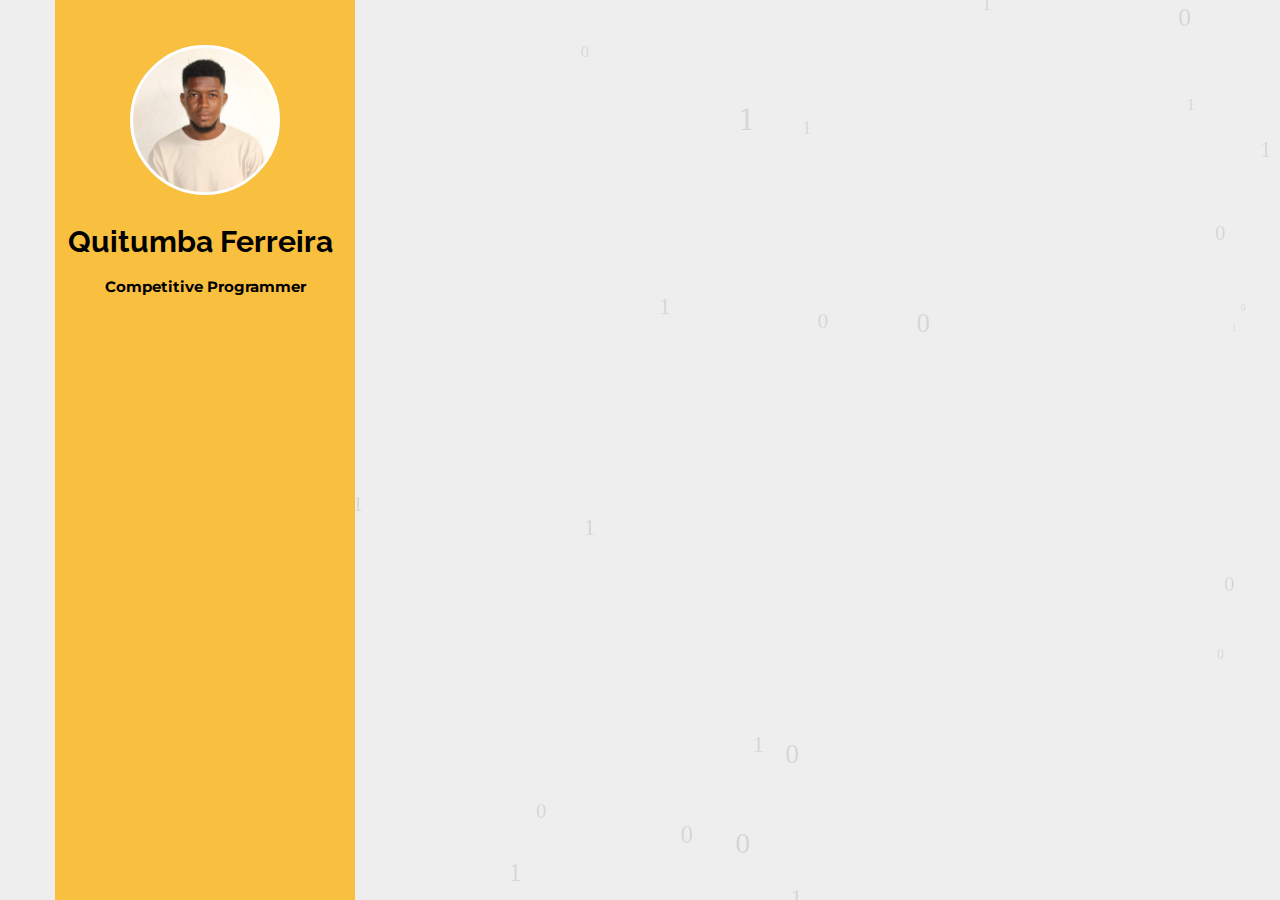
==== competitiveProgramming.html @ 9d610e32 "My portfolio - Im looking for new oportunity" ====
<!DOCTYPE HTML>
<html>
   <head>
      <meta charset="utf-8">
      <meta http-equiv="X-UA-Compatible" content="IE=edge">
      <title>Quitumba Ferreira - Competitive Programmer</title>
      <meta name="viewport" content="width=device-width, initial-scale=1">
      <meta name="description" content="Portfolio webpage of Quitumba Ferreira" />
      <meta name="keywords" content="portfolio,website,personal website,github,projects,Software Developer and engineering" />
      <meta name="author" content="Quitumba Ferreira" />
      <!--Social Media icons--> 
      <link rel="stylesheet" href="https://cdnjs.cloudflare.com/ajax/libs/font-awesome/4.7.0/css/font-awesome.min.css">
      <!-- Place favicon.ico and apple-touch-icon.png in the root directory -->
      <link rel="icon" type="image/png" href="img/logo.png">
      <link href="https://fonts.googleapis.com/css?family=Quicksand:300,400,500,700" rel="stylesheet">
      <link href="https://fonts.googleapis.com/css?family=Playfair+Display:400,400i,700" rel="stylesheet">
      <link href="https://fonts.googleapis.com/css?family=Montserrat|Open+Sans|Raleway&display=swap" rel="stylesheet">
       <link href="https://fonts.googleapis.com/css?family=Montserrat&display=swap" rel="stylesheet">
      <!-- Animate.css -->
      <link rel="stylesheet" href="css/animate.css">
      <!-- Bootstrap  -->
      <link rel="stylesheet" href="css/bootstrap.css">
      <!-- Flexslider  -->
      <link rel="stylesheet" href="css/flexslider.css">
      <!-- Flaticons  -->
      <link rel="stylesheet" href="fonts/flaticon/font/flaticon.css">
      <!-- Theme style  -->
      <link rel="stylesheet" href="css/style.css">
      <!-- Modernizr JS -->
      <script src="js/modernizr-2.6.2.min.js"></script>
       
       <!-----Google adsense code---->
       <script data-ad-client="ca-pub-2147632065762164" async src="https://pagead2.googlesyndication.com/pagead/js/adsbygoogle.js"></script>
   </head>
   <body>
       <canvas id="canvas"></canvas>
      <div id="colorlib-page">
         <div class="container-wrap">
            <a href="#" class="js-colorlib-nav-toggle colorlib-nav-toggle" data-toggle="collapse" data-target="#navbar" aria-expanded="false" aria-controls="navbar"><i></i></a> 
            <!----Side bar--->
            <aside id="colorlib-aside" role="complementary" class="border js-fullheight">
               <div class="text-center">
                  <div class="author-img" style="background-image: url(img/Quitumba.jpg);"></div>
                  <h1 id="colorlib-logo"><a href="index.html">Quitumba Ferreira</a></h1>
                  <p><strong>Competitive Programmer</strong></p>
               </div>
            </aside>
            <!----- main page--------->
            <div id="colorlib-main">
               <!------Skills---------------->
               <section class="colorlib-skills" data-section="skills">
                  <div class="colorlib-narrow-content">
                     <div class="row">
                        <div class="col-md-6 col-md-offset-3 col-md-pull-3 animate-box" data-animate-effect="fadeInLeft">
                           <!--	<span class="heading-meta">My Specialty</span> -->
                           <h2>Programming Profiles</h2>
                           <hr>
                        </div>
                     </div>
                     <div class="row">
                        <div class="col-md-6 animate-box" data-animate-effect="fadeInLeft">
                           <div class="progress-wrap">
                              <strong>
                                 <a href="https://www.hackerrank.com/culyssander?hr_r=1" target="_blank">
                                    <p style="color:forestgreen">HackerRank</p>
                                 </a>
                              </strong>
                           </div>
                        </div>
                        
                        <div class="col-md-6 animate-box" data-animate-effect="fadeInRight">
                           <div class="progress-wrap">
                              <strong>
                                 <a href="https://stackoverflow.com/users/12925615/quitumba-culyssander" target="_blank">
                                    <p style="color:darkorange">StackOverflow</p>
                                 </a>
                              </strong>
                           </div>
                        </div>
                        <div class="col-md-6 animate-box" data-animate-effect="fadeInRight">
                           <div class="progress-wrap">
                              <strong>
                                 <a href="https://github.com/culyssander" target="_blank">
                                    <p style="color:black">GitHub</p>
                                 </a>
                              </strong>
                           </div>
                        </div>
                     </div>
                  </div>
               </section>
               <section class="colorlib-skills" data-section="skills">
                  <div class="colorlib-narrow-content">
                     <div class="row">
                        <div class="col-md-6 col-md-offset-3 col-md-pull-3 animate-box" data-animate-effect="fadeInLeft">
                           <!--	<span class="heading-meta">My Specialty</span> -->
                           <h2>Youtube channel - In portuguese</h2>
                           <hr>
                        </div>
                     </div>
                     <div class="row">
                        <div class="col-md-6 animate-box" data-animate-effect="fadeInLeft">
                           <div class="progress-wrap">
                              <strong>
                                 <a href="https://www.youtube.com/channel/UC78YD8LyQmlVQZWFF-CSlfw" target="_blank">
                                    <p style="color:darkred">Youtube</p>
                                 </a>
                              </strong>
                           </div>
                        </div>
                     </div>
                  </div>
               </section>
                <section class="colorlib-skills" data-section="skills">
                  <div class="colorlib-narrow-content">
                     <div class="row">
                        <div class="col-md-6 col-md-offset-3 col-md-pull-3 animate-box" data-animate-effect="fadeInLeft">
                           <!--	<span class="heading-meta">My Specialty</span> -->
                           <h2>Social Profiles</h2>
                           <hr>
                        </div>
                     </div>
                     <div class="row">
                        <div class="col-md-6 animate-box" data-animate-effect="fadeInRight">
                           <div class="progress-wrap">
                              <strong>
                                 <a href="https://www.linkedin.com/in/quitumba-culyssander-5a598618a/" target="_blank">
                                    <p style="color:dodgerblue">Linkedin</p>
                                 </a>
                              </strong>
                           </div>
                        </div>
                        <div class="col-md-6 animate-box" data-animate-effect="fadeInRight">
                           <div class="progress-wrap">
                              <strong>
                                 <a href="https://twitter.com/QCulyssander" target="_blank">
                                    <p style="color:dodgerblue">Twitter</p>
                                 </a>
                              </strong>
                           </div>
                        </div>
                         <div class="col-md-6 animate-box" data-animate-effect="fadeInRight">
                           <div class="progress-wrap">
                              <strong>
                                 <a href="https://www.facebook.com/culyssander" target="_blank">
                                    <p style="color:darkblue">Facebook</p>
                                 </a>
                              </strong>
                           </div>
                        </div>
                     </div>
                  </div>
               </section>
            </div>
            <!-- end:colorlib-main -->
         </div>
         <!-- end:container-wrap -->
      </div>
      <!-- end:colorlib-page -->
      <!-- jQuery -->
      <script src="js/jquery.min.js"></script>
      <!-- jQuery Easing -->
      <script src="js/jquery.easing.1.3.js"></script>
      <!-- Bootstrap -->
      <script src="js/bootstrap.min.js"></script>
      <!-- Waypoints -->
      <script src="js/jquery.waypoints.min.js"></script>
      <!-- Flexslider -->
      <script src="js/jquery.flexslider-min.js"></script>
      <!-- Counters -->
      <script src="js/jquery.countTo.js"></script>
      <!-- MAIN JS -->
      <script src="js/main.js"></script>
       <!--canvas js--->
           <script src="js/canvas.js"></script>
   </body>
</html>
---- fonts/flaticon/font/flaticon.css ----
.flaticons-solid:before {
  font-family: "FlatIcons Solid";
  speak: none;
  font-style: normal;
  font-weight: normal;
  line-height: 1;
  -webkit-font-smoothing: antialiased; }
  
.flaticons-stroke:before {
  font-family: "FlatIcons Stroke";
  speak: none;
  font-style: normal;
  font-weight: normal;
  line-height: 1;
  -webkit-font-smoothing: antialiased; }

[class=^"flaticons-"].A1:before,
[class=^"flaticons-"].paperclip-2:before {
  content: "e000"; }

[class=^"flaticons-"].A2:before {
  content: "e001"; }

[class=^"flaticons-"].A3:before {
  content: "e002"; }

[class=^"flaticons-"].B1:before {
  content: "e003"; }

[class=^"flaticons-"].B2:before {
  content: "e004"; }

[class=^"flaticons-"].B3:before {
  content: "e005"; }

[class=^"flaticons-"].C1:before {
  content: "e006"; }

[class=^"flaticons-"].C2:before {
  content: "e007"; }

[class=^"flaticons-"].C3:before {
  content: "e008"; }
---- css/style.css ----
@font-face {
  font-family: 'icomoon';
  src: url("../fonts/icomoon/icomoon.eot?srf3rx");
  src: url("../fonts/icomoon/icomoon.eot?srf3rx#iefix") format("embedded-opentype"), url("../fonts/icomoon/icomoon.ttf?srf3rx") format("truetype"), url("../fonts/icomoon/icomoon.woff?srf3rx") format("woff"), url("../fonts/icomoon/icomoon.svg?srf3rx#icomoon") format("svg");
  font-weight: normal;
  font-style: normal; }

/* =======================================================
*
* 	Template Style 
*	Edit this section
*
* ======================================================= */
body {
  font-family: "Quicksand", Arial, sans-serif;
  font-weight: 400;
  font-size: 15px;
  line-height: 1.8;
  color: rgba(0, 0, 0, 0.7); }
  @media screen and (max-width: 992px) {
    body {
      font-size: 16px; } 
      h2{
          text-align: center;
      }
canvas {
  background: #EEE;
  position: fixed;
  top: 0;
  left: 0;
}}
canvas {
  background: #EEE;
  position: fixed;
  top: 0;
  left: 0;
}

a {
  color: #2c98f0;
  -webkit-transition: 0.5s;
  -o-transition: 0.5s;
  transition: 0.5s; }
  a:hover, a:active, a:focus {
    color: #2c98f0;
    outline: none;
    text-decoration: none !important; }

p {
  margin-bottom: 1.5em;
    color: black;
    font-family: 'Montserrat', sans-serif;
}
x{
    margin-bottom: 1.5em;
    background-color:darkkhaki;
    color: black;
    backface-visibility: visible;
}

h1, h4, h5, h6 {
  color: #000;
  font-family: "Playfair Display", Georgia, serif;
  font-weight: 400;
  margin: 0 0 30px 0; }

h2{
    color: #000;
  font-family: "Playfair Display", Georgia, serif;
  font-weight: 200;
  margin: 0 0 20px 0;
}
h3{
    color: #000;
  font-family: "Playfair Display", Georgia, serif;
  font-weight: 200;
  margin: 0 0 30px 0;
}

figure {
  margin-bottom: 2.5em;
  float: left;
  width: 100%; }
  figure figcaption {
    font-size: 16px;
    width: 80%;
    margin: 20px auto 0px auto;
    color: #b3b3b3;
    font-style: italic;
    font-family: "Quicksand", Arial, sans-serif; }
    @media screen and (max-width: 480px) {
      figure figcaption {
        width: 100%; } }

::-webkit-selection {
  color: #fff;
  background: #2c98f0; }

::-moz-selection {
  color: #fff;
  background: #2c98f0; }

::selection {
  color: #fff;
  background: #2c98f0; }

#colorlib-page {
  width: 100%;
  overflow: hidden;
  position: relative; }

#colorlib-aside {
  padding-top: 3em;
  padding-bottom: 1px;
  float:left;
  width: 300px;
  position: fixed;
  z-index: 1001;
    background-color: #f9bf3f;
  -webkit-transition: 0.5s;
  -o-transition: 0.5s;
  transition: 0.5s; }
  @media screen and (max-width: 768px) {
    #colorlib-aside {
      width: 300px;
      -moz-transform: translateX(-300px);
      -webkit-transform: translateX(-300px);
      -ms-transform: translateX(-300px);
      -o-transform: translateX(-300px);
      transform: translateX(-300px);
      padding-top: 4em;
	  background-color: #f9bf3f;
        height: auto;
      } }
  #colorlib-aside .author-img {
    width: 150px;
    height: 150px;
    margin: 0 auto;
    margin-bottom: 30px;
    -webkit-border-radius: 50%;
    -moz-border-radius: 50%;
    -ms-border-radius: 50%;
    border-radius: 50%;
    border: 3px solid white;}
#colorlib-aside h1{
    color: #000;
  font-family: 'Raleway', sans-serif;
}
  #colorlib-aside .position {
    display: block;
    margin-bottom: 2em;
    font-size: 12px;
    text-transform: uppercase; }
  #colorlib-aside #colorlib-logo {
    text-align: right;
    font-weight: 700;
    font-size: 30px;
    margin-bottom: .5em;
    display: block;
    width: 100%; }
    #colorlib-aside #colorlib-logo a {
      display: block;
      text-align: center;
      color: #000;
      padding-right: .3em;}
  #colorlib-aside #colorlib-main-menu {
    display: block;
    width: 100%; }
    #colorlib-aside #colorlib-main-menu .collapse {
      display: block !important; }
    #colorlib-aside #colorlib-main-menu ul {
      text-align: center;
      margin: 0;
      padding: 0; }
      @media screen and (max-width: 768px) {
        #colorlib-aside #colorlib-main-menu ul {
          margin: 0 0 2em 0; } }
      #colorlib-aside #colorlib-main-menu ul li {
        margin: 0 0 10px 0;
        padding: 0;
        list-style: none;
        font-size: 12px;
        font-weight: 500;
        text-transform: uppercase;
        letter-spacing: 1px; }
        #colorlib-aside #colorlib-main-menu ul li a {
          color: rgba(0, 0, 0, 0.7);
          text-decoration: none;
          position: relative;
          padding: 10px 0;
          font-family: "Quicksand", Arial, sans-serif;
          -webkit-transition: 0.3s;
          -o-transition: 0.3s;
          transition: 0.3s; }
          #colorlib-aside #colorlib-main-menu ul li a:after {
            content: "";
            position: absolute;
            height: 1px;
            bottom: 7px;
            left: 0;
            right: 0;
            background-color: #2c98f0;
            visibility: hidden;
            -webkit-transform: scaleX(0);
            -moz-transform: scaleX(0);
            -ms-transform: scaleX(0);
            -o-transform: scaleX(0);
            transform: scaleX(0);
            -webkit-transition: all 0.3s cubic-bezier(0.175, 0.885, 0.32, 1.275);
            -moz-transition: all 0.3s cubic-bezier(0.175, 0.885, 0.32, 1.275);
            -ms-transition: all 0.3s cubic-bezier(0.175, 0.885, 0.32, 1.275);
            -o-transition: all 0.3s cubic-bezier(0.175, 0.885, 0.32, 1.275);
            transition: all 0.3s cubic-bezier(0.175, 0.885, 0.32, 1.275); }
          #colorlib-aside #colorlib-main-menu ul li a:hover {
            text-decoration: none;
            color: black; }
            #colorlib-aside #colorlib-main-menu ul li a:hover:after {
              visibility: visible;
              -webkit-transform: scaleX(1);
              -moz-transform: scaleX(1);
              -ms-transform: scaleX(1);
              -o-transform: scaleX(1);
              transform: scaleX(1); }
        #colorlib-aside #colorlib-main-menu ul li.active a {
          color: #2c98f0; }
          #colorlib-aside #colorlib-main-menu ul li.active a:after {
            visibility: visible;
            -webkit-transform: scaleX(1);
            -moz-transform: scaleX(1);
            -ms-transform: scaleX(1);
            -o-transform: scaleX(1);
            transform: scaleX(1); }
  #colorlib-aside .colorlib-footer {
    font-size: 20px;
    text-align: center;
    font-weight: 400;
    color: rgba(0, 0, 0, 0.5);
    padding: 0 20px;
    width: 100%;}
    @media screen and (max-width: 768px) {
      #colorlib-aside .colorlib-footer {
        position: fixed;
        height: auto;} }
    #colorlib-aside .colorlib-footer span {
      display: block;}
    #colorlib-aside .colorlib-footer ul {
      padding: 0 20px;
      margin: 0 0 10px 0; }
      #colorlib-aside .colorlib-footer ul li {
        padding: 0 20px;
        margin: 0 0 10px 0;
        display: inline;
        list-style: none; }
#colorlib-aside .colorlib-footer h3 {
    font-family:inherit;
          padding: 4px; }
#colorlib-aside .colorlib-footer h3 a
{
    color: #FF722C;
    font-size: 18px;
}
#rcorners2 {
    border-radius: 15px;
  background: black;
  padding: 20px; 
  width: 50%;
  height: 40px; 
}
        #colorlib-aside .colorlib-footer ul li a {
          color: rgba(255, 255, 255, 0.3);
          padding: 4px; }
          #colorlib-aside .colorlib-footer ul li a:hover, #colorlib-aside .colorlib-footer ul li a:active, #colorlib-aside .colorlib-footer ul li a:focus {
            text-decoration: none;
            outline: none;
            color: black; }

.container-wrap {
  max-width: 1170px;
  margin: 0 auto; }

#colorlib-main {
  width: calc(100% - 300px);
  float: right;
  -webkit-transition: 0.5s;
  -o-transition: 0.5s;
  transition: 0.5s; }
  @media screen and (max-width: 768px) {
    #colorlib-main {
      width: 100%;
      padding: 0 1em; } }

#colorlib-hero {
  min-height: 500px;
  background: #fff url(../images/loader.gif) no-repeat center center;
  width: 100%;
  float: left;
  margin-bottom: 10em;
  clear: both; }
  #colorlib-hero .flexslider {
    border: none;
    z-index: 1;
    margin-bottom: 0; }
    #colorlib-hero .flexslider .slides {
      position: relative;
      overflow: visible; }
      #colorlib-hero .flexslider .slides li {
        background-repeat: no-repeat;
        background-size: cover;
        background-position: bottom center;
        min-height: 400px;
        position: relative; }
    #colorlib-hero .flexslider .flex-control-nav {
      bottom: 20px;
      z-index: 1000;
      left: 20px;
      float: left;
      width: auto; }
      @media screen and (max-width: 768px) {
        #colorlib-hero .flexslider .flex-control-nav {
          right: 20px;
          top: 100px; } }
      #colorlib-hero .flexslider .flex-control-nav li {
        display: block;
        margin-bottom: 10px; }
        #colorlib-hero .flexslider .flex-control-nav li a {
          background: rgba(0, 0, 0, 0.5);
          -webkit-box-shadow: none;
          box-shadow: none;
          width: 12px;
          height: 12px;
          cursor: pointer; }
          #colorlib-hero .flexslider .flex-control-nav li a.flex-active {
            cursor: pointer;
            background: transparent;
            border: 2px solid #2c98f0; }
    #colorlib-hero .flexslider .flex-direction-nav {
      display: none; }
    #colorlib-hero .flexslider .slider-text {
      display: table;
      opacity: 0;
      min-height: 500px;
      z-index: 9; }
      #colorlib-hero .flexslider .slider-text > .slider-text-inner {
        display: table-cell;
        vertical-align: middle;
        min-height: 700px;
        padding: 2.5em;
        position: relative; }
        @media screen and (max-width: 768px) {
          #colorlib-hero .flexslider .slider-text > .slider-text-inner {
            text-align: center; } }
        #colorlib-hero .flexslider .slider-text > .slider-text-inner h1, #colorlib-hero .flexslider .slider-text > .slider-text-inner h2 {
          margin: 0;
          padding: 0;
          color: black;
          font-family: "Playfair Display", Georgia, serif; }
        #colorlib-hero .flexslider .slider-text > .slider-text-inner h1 {
          margin-bottom: 20px;
          font-size: 60px;
          line-height: 1.3;
          font-weight: 700; }
          @media screen and (max-width: 768px) {
            #colorlib-hero .flexslider .slider-text > .slider-text-inner h1 {
              font-size: 28px; } }
        #colorlib-hero .flexslider .slider-text > .slider-text-inner h2 {
          font-size: 10px;
          line-height: 1.5;
          margin-bottom: 30px;
          font-weight: 300;
          font-family: "Quicksand", Arial, sans-serif; }
          #colorlib-hero .flexslider .slider-text > .slider-text-inner h2 a {
            color: rgba(44, 152, 240, 0.8);
            border-bottom: 1px solid rgba(44, 152, 240, 0.7); }
        #colorlib-hero .flexslider .slider-text > .slider-text-inner .heading-section {
          font-size: 50px; }
          @media screen and (max-width: 768px) {
            #colorlib-hero .flexslider .slider-text > .slider-text-inner .heading-section {
              font-size: 30px; } }
        #colorlib-hero .flexslider .slider-text > .slider-text-inner s
.colorlib-lead {
          font-size: 20px;
          color: #fff; }
        #colorlib-hero .flexslider .slider-text > .slider-text-inner p {
          margin-bottom: 0; }
        #colorlib-hero .flexslider .slider-text > .slider-text-inner .btn {
          font-size: 12px;
          text-transform: uppercase;
          letter-spacing: 2px;
          color: #000;
          padding: 10px 15px !important;
          border: none;
          font-weight: 400; }
          #colorlib-hero .flexslider .slider-text > .slider-text-inner .btn.btn-learn {
            color: #000;
            border: 1px solid #000;
            background: transparent !important; }
            #colorlib-hero .flexslider .slider-text > .slider-text-inner .btn.btn-learn:hover {
              background: transparent !important;
              border: 1px solid #000 !important; }
          @media screen and (max-width: 768px) {
            #colorlib-hero .flexslider .slider-text > .slider-text-inner .btn {
              width: 100%; } }

body.offcanvas {
  overflow-x: hidden; }
  body.offcanvas #colorlib-aside {
    -moz-transform: translateX(0);
    -webkit-transform: translateX(0);
    -ms-transform: translateX(0);
    -o-transform: translateX(0);
    transform: translateX(0);
    width: 300px;
    background-color: #f9bf3f;
    z-index: 999;
    position: fixed; }
  body.offcanvas #colorlib-main, body.offcanvas .colorlib-nav-toggle {
    top: 0;
    -moz-transform: translateX(300px);
    -webkit-transform: translateX(300px);
    -ms-transform: translateX(300px);
    -o-transform: translateX(300px);
    transform: translateX(300px); }

.colorlib-narrow-content {
  padding: 0 4.5em; }
  @media screen and (max-width: 878px) {
    .colorlib-narrow-content {
        width: 100%;
      padding: 0 1em; } }

.no-gutters {
  margin: 0;
  padding: 0; }

.colorlib-experience,
.colorlib-skills,
.colorlib-education,
.colorlib-blog,
.colorlib-work,
.colorlib-about,
.colorlib-installation,
.colorlib-services,
.colorlib-footer,
.colorlib-contact{
  padding-top: 5em;
  padding-bottom: 0em;
  clear: both;
  width: 100%;
  display: block; }
  @media screen and (max-width: 768px) {
    .colorlib-experience,
    .colorlib-skills,
    .colorlib-education,
    .colorlib-blog,
    .colorlib-work,
    .colorlib-about,
    .colorlib-installation,
    .colorlib-services,
      .colorlib-contact{
      padding-top: 2em;
      padding-bottom: 0em; } }


#colorlib-footer2 {
    background: black;
    width: 100%;
    padding-bottom: 3em;
    padding-top: 2em;
    padding-right: 2em;
    
}
#colorlib-footer2 .h2{
    color: red;
    text-align: center;
}

.author-img {
  background-size: cover;
  background-position: center center;
  background-repeat: no-repeat;
  position: relative; }

.colorlib-heading {
  font-size: 18px;
  margin-bottom: 2em;
  font-weight: 700;
  text-transform: uppercase;
  letter-spacing: 5px;
  line-height: 1.8;
  position: relative; }
  .colorlib-heading span {
    display: block; }
  @media screen and (max-width: 768px) {
    .colorlib-heading {
      margin-bottom: 2em; } }

.heading-meta {
  margin-bottom: 15px;
  display: block;
  font-size: 10px;
  text-transform: uppercase;
  color: #999999;
  font-weight: 500;
  letter-spacing: 5px; }

.about-img {
  width: 100%;
  height: 600px;
  margin-bottom: 10px;
margin-left: 10px;}

.about-desc h3 {
  font-size: 18px;
  text-transform: uppercase;
  letter-spacing: 5px;
  font-weight: 500; }

.about-desc h1 {
  font-size: 38px;
  font-weight: 400;
font-family: "Montserrat", Georgia, serif;}

.hire {
  padding: 2em;
  background: #f9bf3f; }
  .hire h2 {
    line-height: 1.5; }
  .hire .btn-hire {
    color: #000;
    text-transform: uppercase;
    letter-spacing: 1px;
    bordeR: 1px solid #000;
    padding: 2px 10px; }

.fancy-collapse-panel .panel-default > .panel-heading {
  padding: 0; }

<!-----projectcss------------>
#projects {
  padding: 50px 15px;
  border-bottom: 1px solid #dcd9d9;
  text-align: center
}

#projects h2 {
  color: #374054;
  margin-bottom: 50px
}

.project {
  position: relative;
  max-width: 900px;
  margin: 0 auto 30px auto;
  overflow: hidden;
  background: #fff;
  border-radius: 4px
}

.project-image {
  float: left
}

.project-info {
  position: absolute;
  top: 50%;
  transform: translateY(-50%);
  margin-left: 300px;
  padding: 15px
}

.project-info h3 {
  font-size: 1.5em;
  font-weight: 300;
  color: #374054;
  margin: 0 0 15px 0
}

.project-info p {
  color: #74808a;
  margin: 0 0 15px 0;
  font-size: 0.9em
}

.no-image .project-info {
  position: relative;
  margin: 0;
  padding: 30px 15px;
  transform: none
}

#more-projects {
  display: none
}


.panel-heading a {
  padding: 20px 25px;
  display: block;
  width: 100%;
  font-weight: 500;
  font-size: 14px;
  letter-spacing: 1px;
  text-transform: uppercase;
  font-family: "Quicksand", Arial, sans-serif;
  background-color: #2c98f0;
  color: #fff;
  position: relative;
  -webkit-box-shadow: none !important;
  -moz-box-shadow: none !important;
  -ms-box-shadow: none !important;
  -o-box-shadow: none !important;
  box-shadow: none !important; }

.panel {
  -webkit-box-shadow: none !important;
  -moz-box-shadow: none !important;
  -ms-box-shadow: none !important;
  -o-box-shadow: none !important;
  box-shadow: none !important;
  border: none; }

.panel-heading a:after {
  font-family: "icomoon";
  content: "\e115";
  position: absolute;
  right: 20px;
  font-size: 14px;
  font-weight: 400;
  top: 50%;
  line-height: 1;
  margin-top: -7px; }

.panel-heading a.collapsed:after {
  content: "\e114"; }

.panel-heading a.collapsed {
  background: #f2f3f7;
  border: 1px solid #e6e6e6 !important;
  color: #333333; }

.panel-body {
  padding: 1.5em;
  margin-top: 5px;
  border: 1px solid #e6e6e6 !important; }

.timeline-centered {
  position: relative;
  margin-bottom: 30px; }

.timeline-centered:before, .timeline-centered:after {
  content: " ";
  display: table; }

.timeline-centered:after {
  clear: both; }

.timeline-centered:before, .timeline-centered:after {
  content: " ";
  display: table; }

.timeline-centered:after {
  clear: both; }

.timeline-centered:before {
  content: '';
  position: absolute;
  display: block;
  width: 4px;
  background: #f9bf3f;
  top: 20px;
  bottom: 20px;
  margin-left: 29px; }

.timeline-centered .timeline-entry {
  position: relative;
  margin-top: 5px;
  margin-left: 30px;
  margin-bottom: 10px;
  clear: both; }

.timeline-centered .timeline-entry .timeline-entry-inner {
  position: relative;
  margin-left: -20px; }

.timeline-centered .timeline-entry .timeline-entry-inner .timeline-icon {
  display: block;
  width: 40px;
  height: 40px;
  background: #2c98f0;
  -webkit-border-radius: 50%;
  -moz-border-radius: 50%;
  -ms-border-radius: 50%;
  border-radius: 50%;
  text-align: center;
  -moz-box-shadow: 0 0 0 5px #f2f3f7;
  -webkit-box-shadow: 0 0 0 5px #f2f3f7;
  box-shadow: 0 0 0 5px #f2f3f7;
  line-height: 40px;
  float: left; }
  .timeline-centered .timeline-entry .timeline-entry-inner .timeline-icon i {
    color: #fff; }
  .timeline-centered .timeline-entry .timeline-entry-inner .timeline-icon.color-2 {
    background: #ec5453; }
  .timeline-centered .timeline-entry .timeline-entry-inner .timeline-icon.color-3 {
    background: #f9bf3f; }
  .timeline-centered .timeline-entry .timeline-entry-inner .timeline-icon.color-4 {
    background: #a84cb8; }
  .timeline-centered .timeline-entry .timeline-entry-inner .timeline-icon.color-5 {
    background: #2fa499; }
  .timeline-centered .timeline-entry .timeline-entry-inner .timeline-icon.color-none {
    background: #fff;
    width: 20px;
    height: 20px;
    margin-left: 10px; }

.timeline-centered .timeline-entry .timeline-entry-inner .timeline-label {
  position: relative;
  background: #f9bf3f;
  padding: 1.5em;
  margin-left: 60px;
  -webkit-background-clip: padding-box;
  -moz-background-clip: padding;
  background-clip: padding-box; }

.timeline-centered .timeline-entry .timeline-entry-inner .timeline-label:after {
  content: '';
  display: block;
  position: absolute;
  width: 0;
  height: 0;
  border-style: solid;
  border-width: 9px 9px 9px 0;
  border-color: transparent #f2f3f7 transparent transparent;
  left: 0;
  top: 10px;
  margin-left: -9px; }

.timeline-centered .timeline-entry .timeline-entry-inner .timeline-label p + p {
  margin-top: 15px; }

.timeline-centered .timeline-entry .timeline-entry-inner .timeline-label h2 {
  font-size: 20px;
  font-family: "Quicksand", Arial, sans-serif;
  font-weight: 500; }

.timeline-centered .timeline-entry .timeline-entry-inner .timeline-label h2 a {
  color: #000; }

.timeline-centered .timeline-entry .timeline-entry-inner .timeline-label h2 span {
  -webkit-opacity: .4;
  -moz-opacity: .4;
  opacity: .4;
  -ms-filter: alpha(opacity=40);
  filter: alpha(opacity=40);
  font-size: 16px; }

.services {
  margin-bottom: 30px;
  padding: 1.5em;
  -webkit-box-shadow: 0px 0px 56px -8px rgba(0, 0, 0, 0.17);
  -moz-box-shadow: 0px 0px 56px -8px rgba(0, 0, 0, 0.17);
  -ms-box-shadow: 0px 0px 56px -8px rgba(0, 0, 0, 0.17);
  -o-box-shadow: 0px 0px 56px -8px rgba(0, 0, 0, 0.17);
  box-shadow: 0px 0px 56px -8px rgba(0, 0, 0, 0.17);
  border-bottom: 2px solid #2c98f0; }
  .services .icon2 {
    display: block;
    margin-bottom: 20px; }
    .services .icon2 i {
      font-size: 30px;
      color: #2c98f0; }
  .services h3 {
    font-family: "Quicksand", Arial, sans-serif;
    font-size: 16px;
    font-weight: 500; }
  .services.color-2 {
    border-bottom: 2px solid #ec5453; }
    .services.color-2 .icon2 i {
      color: #ec5453; }
  .services.color-3 {
    border-bottom: 2px solid #f9bf3f; }
    .services.color-3 .icon2 i {
      color: #f9bf3f; }
  .services.color-4 {
    border-bottom: 2px solid #a84cb8; }
    .services.color-4 .icon2 i {
      color: #a84cb8; }
  .services.color-5  {
    border-bottom: 2px solid #2fa499; }

  .services.color-5 .icon2 i {
    color: #2fa499; }
  .services.color-6 {
    border-bottom: 2px solid #4054b2; }
.services.color-6 .icon2 i {
    color: #4054b2; }

.services {
  margin-bottom: 80px;
  position: relative;
  z-index: 0; }
  @media screen and (max-width: 768px) {
    .services {
      margin-bottom: 4em; } }
  .services .icon {
    position: absolute;
    top: -20px;
    left: 0;
    right: 0;
    width: 100px;
    height: 50px;
    display: table;
    margin: 0 auto;
    background: #2c98f0; }
    .services .icon:before, .services .icon:after {
      position: absolute;
      left: 0;
      right: 0;
      content: ''; }
    .services .icon:before {
      top: -30px;
      width: 0;
      height: 0;
      border-style: solid;
      border-width: 0 50px 30px 50px;
      border-color: transparent transparent #2c98f0 transparent; }
    .services .icon:after {
      bottom: -30px;
      width: 0;
      height: 0;
      border-style: solid;
      border-width: 30px 50px 0 50px;
      border-color: #2c98f0 transparent transparent transparent; }
    .services .icon i {
      font-size: 30px;
      color: #fff;
      z-index: 1;
      display: table-cell;
      vertical-align: middle; }
  .services .desc {
    margin-top: 60px; }
    .services .desc h3 {
      font-size: 16px;
      font-weight: 700;
      text-transform: uppercase; }
  .services.color-2 .icon {
    background: #ec5453; }
    .services.color-2 .icon:before {
      border-color: transparent transparent #ec5453 transparent; }
    .services.color-2 .icon:after {
      border-color: #ec5453 transparent transparent transparent; }
  .services.color-3 .icon {
    background: #f9bf3f; }
    .services.color-3 .icon:before {
      border-color: transparent transparent #f9bf3f transparent; }
    .services.color-3 .icon:after {
      border-color: #f9bf3f transparent transparent transparent; }
  .services.color-4 .icon {
    background: #a84cb8; }
    .services.color-4 .icon:before {
      border-color: transparent transparent #a84cb8 transparent; }
    .services.color-4 .icon:after {
      border-color: #a84cb8 transparent transparent transparent; }
  .services.color-5 .icon {
    background: #2fa499; }
    .services.color-5 .icon:before {
      border-color: transparent transparent #2fa499 transparent; }
    .services.color-5 .icon:after {
      border-color: #2fa499 transparent transparent transparent; }
  .services.color-6 .icon {
    background: #4054b2; }
    .services.color-6 .icon:before {
      border-color: transparent transparent #4054b2 transparent; }
    .services.color-6 .icon:after {
      border-color: #4054b2 transparent transparent transparent; }

.progress-wrap h3 {
  font-size: 16px;
  font-family: "Quicksand", Arial, sans-serif;
  margin-bottom: 10px; }

.progress {
  height: 6px;
  -webkit-box-shadow: none;
  box-shadow: none;
  background: #f2f3f7;
  overflow: visible; }

.progress-bar {
  background: #2c98f0;
  -webkit-box-shadow: none;
  box-shadow: none;
  font-size: 12px;
  line-height: 1.2;
  color: #000;
  font-weight: 600;
  text-align: right;
  position: relative;
  overflow: visible;
  -webkit-border-radius: 8px;
  -moz-border-radius: 8px;
  -ms-border-radius: 8px;
  border-radius: 8px; }
  .progress-bar:after {
    position: absolute;
    top: -2px;
    right: 0;
    width: 10px;
    height: 10px;
    content: '';
    background: #2c98f0;
    -webkit-border-radius: 50%;
    -moz-border-radius: 50%;
    -ms-border-radius: 50%;
    border-radius: 50%; }
  .progress-bar span {
    position: absolute;
    top: -22px;
    right: -32px; }
  .progress-bar.color-1 {
    background: #2c98f0; }
    .progress-bar.color-1:after {
      background: #2c98f0; }
    .progress-bar.color-1 span {
      color: #2c98f0; }
  .progress-bar.color-2 {
    background: #ec5453; }
    .progress-bar.color-2:after {
      background: #ec5453; }
    .progress-bar.color-2 span {
      color: #ec5453;
padding-top: 2px;}


  .progress-bar.color-3 {
    background: #f9bf3f; }
    .progress-bar.color-3:after {
      background: #f9bf3f; }
    .progress-bar.color-3 span {
      color: #f9bf3f; }
  .progress-bar.color-4 {
    background: #a84cb8; }
    .progress-bar.color-4:after {
      background: #a84cb8; }
    .progress-bar.color-4 span {
      color: #a84cb8; }
  .progress-bar.color-5 {
    background: #2fa499; }
    .progress-bar.color-5:after {
      background: #2fa499; }
    .progress-bar.color-5 span {
      color: #2fa499; }
  .progress-bar.color-6 {
    background: #4054b2; }
    .progress-bar.color-6:after {
      background: #4054b2; }
    .progress-bar.color-6 span {
      color: #4054b2; }
.progress-bar.color-7 {
    background: #ec5453; }
    .progress-bar.color-7:after {
      background: #ec5453; }
    .progress-bar.color-7 span {
      color: #ec5453; }
  .progress-bar.color-8 {
    background: #f9bf3f; }
    .progress-bar.color-8:after {
      background: #f9bf3f; }
    .progress-bar.color-8 span {
      color: #f9bf3f; }
  .progress-bar.color-9 {
    background: #a84cb8; }
    .progress-bar.color-9:after {
      background: #a84cb8; }
    .progress-bar.color-9 span {
      color: #a84cb8; }
.progress-wrap h3{
	padding-bottom: 14px;
}
.colorlib-feature {
  text-align: left;
  width: 100%;
  float: left;
  margin-bottom: 20px;
  position: relative; }
  .colorlib-feature .colorlib-icon {
    position: absolute;
    top: 0;
    left: 0;
    width: 50px;
    height: 50px;
    display:table;
    text-align: center;
    background: #f2f3f7;
    -webkit-border-radius: 2px;
    -moz-border-radius: 2px;
    -ms-border-radius: 2px;
    border-radius: 2px; }
    .colorlib-feature .colorlib-icon i {
      display: table-cell;
      vertical-align: middle;
      color: #2c98f0;
      font-size: 20px;
      height: 50px; }
      @media screen and (max-width: 1200px) {
        .colorlib-feature .colorlib-icon i {
          font-size: 20px; } }
  .colorlib-feature .colorlib-text {
    padding-left: 60px;
    width: 100%; }
    .colorlib-feature .colorlib-text h2, .colorlib-feature .colorlib-text h3 {
      margin: 0;
      padding: 0; }
    .colorlib-feature .colorlib-text h3 {
      font-weight: 500;
      margin-bottom: 20px;
      color: rgba(0, 0, 0, 0.7);
      font-size: 14px;
      letter-spacing: 3px;
      text-transform: uppercase; }
  .colorlib-feature.colorlib-feature-sm .colorlib-text {
    margin-top: 10px; }
  .colorlib-feature.colorlib-feature-sm .colorlib-icon i {
    color: #2c98f0;
    font-size: 20px; }
    @media screen and (max-width: 1200px) {
      .colorlib-feature.colorlib-feature-sm .colorlib-icon i {
        font-size: 28px; } }

.blog-entry {
  width: 100%;
  float: left;
  background: #fff;
  margin-bottom: 2em; }
  @media screen and (max-width: 768px) {
    .blog-entry {
      margin-bottom: 3em; } }
  .blog-entry .blog-img {
    width: 100%;
    float: left;
    overflow: hidden;
    position: relative;
    z-index: 1;
    margin-bottom: 25px; }
    .blog-entry .blog-img img {
      position: relative;
      max-width: 100%;
      -webkit-transform: scale(1);
      -moz-transform: scale(1);
      -ms-transform: scale(1);
      -o-transform: scale(1);
      transform: scale(1);
      -webkit-transition: 0.3s;
      -o-transition: 0.3s;
      transition: 0.3s; }
  .blog-entry .desc h3 {
    font-size: 16px;
    margin-bottom: 25px;
    line-height: auto;
    font-weight: 500;
    letter-spacing: 0.5px;
    font-family: "Quicksand", Arial, sans-serif; }
    .blog-entry .desc h3 a {
      color: #000;
      text-decoration: none; }
  .blog-entry .desc span {
    display: block;
    margin-bottom: 20px;
    font-size: 12px;
    color: rgba(0, 0, 0, 0.4) !important;
    text-transform: uppercase;
    letter-spacing: 1px;
    font-weight: 400; }
    .blog-entry .desc span small i {
      color: #999999; }
  .blog-entry .desc .lead {
    font-size: 12px;
    text-transform: uppercase;
    letter-spacing: 2px;
    color: #000; }
  .blog-entry:hover .blog-img img {
    -webkit-transform: scale(1.1);
    -moz-transform: scale(1.1);
    -ms-transform: scale(1.1);
    -o-transform: scale(1.1);
    transform: scale(1.1); }

.work-menu span {
  margin-left: 10px; }
  .work-menu span:first-child {
    margin-left: 0; }
  .work-menu span a {
    color: #000; }
    .work-menu span a.active {
      color: #2c98f0; }

.project {
  background-size: cover;
  background-position: center center;
  background-repeat: no-repeat;
  position: relative;
  height: 300px;
  width: 100%;
  display: block;
  margin-bottom: 30px; }
  .project .desc {
    position: absolute;
    top: 0;
    bottom: 0;
    left: 0;
    right: 0;
    background: #2c98f0;
    opacity: 0;
    -webkit-transition: 0.3s;
    -o-transition: 0.3s;
    transition: 0.3s; }
    .project .desc .con {
      padding: 20px;
      display: block;
      position: relative;
      height: 300px; }
      .project .desc .con .icon {
        position: absolute;
        bottom: 20px;
        left: 20px;
        right: 20px; }
        .project .desc .con .icon span {
          display: inline;
          padding-right: 5px; }
          .project .desc .con .icon span a {
            color: #333333;
            padding: 5px;
            background: rgba(255, 255, 255, 0.5);
            -webkit-border-radius: 4px;
            -moz-border-radius: 4px;
            -ms-border-radius: 4px;
            border-radius: 4px; }
        .project .desc .con .icon i {
          font-size: 16px;
          color: #333333; }
    .project .desc h3 {
      font-family: "Quicksand", Arial, sans-serif;
      font-size: 16px;
      font-weight: 500;
      text-transform: uppercase;
      letter-spacing: 1px;
      -webkit-transition: -webkit-transform 0.3s, opacity 0.3s;
      -webkit-transition: opacity 0.3s, -webkit-transform 0.3s;
      transition: opacity 0.3s, -webkit-transform 0.3s;
      -o-transition: transform 0.3s, opacity 0.3s;
      transition: transform 0.3s, opacity 0.3s;
      transition: transform 0.3s, opacity 0.3s, -webkit-transform 0.3s;
      -webkit-transform: translate3d(0, -15px, 0);
      transform: translate3d(0, -15px, 0);
      margin-bottom: 15px; }
      .project .desc h3 a {
        color: #fff; }
    .project .desc span {
      display: block;
      color: rgba(255, 255, 255, 0.7);
      font-size: 13px;
      -webkit-transition: -webkit-transform 0.3s, opacity 0.3s;
      -webkit-transition: opacity 0.3s, -webkit-transform 0.3s;
      transition: opacity 0.3s, -webkit-transform 0.3s;
      -o-transition: transform 0.3s, opacity 0.3s;
      transition: transform 0.3s, opacity 0.3s;
      transition: transform 0.3s, opacity 0.3s, -webkit-transform 0.3s;
      -webkit-transform: translate3d(0, 15px, 0);
      transform: translate3d(0, 15px, 0); }
      .project .desc span a {
        color: #000; }
    @media screen and (max-width: 768px) {
      .project .desc {
        opacity: 1;
        background: rgba(0, 0, 0, 0.4); }
        .project .desc h3 {
          font-style: 28px;
          -webkit-transform: translate3d(0, 0, 0);
          transform: translate3d(0, 0, 0);
          color: #000; }
        .project .desc span {
          -webkit-transform: translate3d(0, 0, 0);
          transform: translate3d(0, 0, 0); } }
  .project:hover .desc {
    opacity: 1; }
    .project:hover .desc h3 {
      -webkit-transform: translate3d(0, 0, 0);
      transform: translate3d(0, 0, 0); }
    .project:hover .desc span {
      -webkit-transform: translate3d(0, 0, 0);
      transform: translate3d(0, 0, 0); }

.btn-load-more {
  width: 100%; }

#colorlib-counter {
  position: relative;
  clear: both;
  margin-bottom: 5em; }

.colorlib-counters {
  padding: 3em 0;
  background-size: cover;
  background-attachment: fixed;
  background-position: center;
align-items: stretch;}
  .colorlib-counters .overlay {
    z-index: 0;
    position: absolute;
    bottom: 0;
    top: 0;
    left: 0;
    right: 0;
    background: rgba(0, 0, 0, 0.4); }
  .colorlib-counters .icon {
    width: 100px;
    height: 100px;
    display: table;
    margin: 0 auto;
    margin-bottom: 20px; }
    .colorlib-counters .icon i {
      display: table-cell;
      vertical-align: middle;
      width: 100px;
      height: 100px;
      font-size: 50px;
      color: #2c98f0;
      background: #fff;
      -webkit-border-radius: 50%;
      -moz-border-radius: 50%;
      -ms-border-radius: 50%;
      border-radius: 50%; }
  .colorlib-counters .counter-wrap {
    border: 1px solid red !important; }
  .colorlib-counters .colorlib-counter {
    font-size: 40px;
    display: block;
    color: white;
    font-family: "Quicksand", Arial, sans-serif;
    width: 100%;
    font-weight: 700;
    margin-bottom: .3em; }
  .colorlib-counters .colorlib-counter-label {
    color: rgba(255, 255, 255, 0.7);
    text-transform: uppercase;
    font-size: 14px;
    letter-spacing: 5px;
    margin-bottom: 2em;
    display: block; }

.colorlib-social {
  padding: 0;
  margin: 0;
  text-align: center; }
  .colorlib-social li {
    padding: 0;
    margin: 0;
    list-style: none;
    display: -moz-inline-stack;
    display: inline-block;
    zoom: 1;
    *display: inline; }
    .colorlib-social li a {
      font-size: 22px;
      color: #000;
      padding: 10px;
      display: -moz-inline-stack;
      display: inline-block;
      zoom: 1;
      *display: inline;
      -webkit-border-radius: 7px;
      -moz-border-radius: 7px;
      -ms-border-radius: 7px;
      border-radius: 7px; }
      @media screen and (max-width: 768px) {
        .colorlib-social li a {
          padding: 10px 8px; } }
      .colorlib-social li a:hover {
        color: #2c98f0; }
      .colorlib-social li a:hover, .colorlib-social li a:active, .colorlib-social li a:focus {
        outline: none;
        text-decoration: none;
        color: #2c98f0; }


#map {
  width: 100%;
  height: 700px; }
  @media screen and (max-width: 768px) {
    #map {
      height: 200px; } }

.colorlib-bg-color {
  background: #fafafa;
  position: relative; }

.pagination {
  padding: 0; }
  .pagination li {
    margin: 2px; }
    .pagination li a {
      color: #000;
      background: transparent;
      color: #000;
      margin: 2px;
      -webkit-border-radius: 0;
      -moz-border-radius: 0;
      -ms-border-radius: 0;
      border-radius: 0; }
      .pagination li a:first-child {
        -webkit-border-radius: 2px;
        -moz-border-radius: 2px;
        -ms-border-radius: 2px;
        border-radius: 2px; }
      .pagination li a:hover, .pagination li a:focus {
        background: #2c98f0;
        color: #fff;
        border: 1px solid #2c98f0; }
      @media screen and (max-width: 768px) {
        .pagination li a {
          padding: 7px 15px; } }
    .pagination li.active a {
      background: #2c98f0;
      border: 1px solid #2c98f0 !important; }
      .pagination li.active a:hover, .pagination li.active a:focus {
        background: #2c98f0;
        color: #fff;
        border: 1px solid #2c98f0 !important; }

.btn {
  margin-right: 4px;
  margin-bottom: 4px;
  font-family: "Quicksand", Arial, sans-serif;
  font-size: 12px;
  font-weight: 400;
  text-transform: uppercase;
  letter-spacing: 1px;
  -webkit-border-radius: 2px;
  -moz-border-radius: 2px;
  -ms-border-radius: 2px;
  border-radius: 2px;
  -webkit-transition: 0.5s;
  -o-transition: 0.5s;
  transition: 0.5s;
  padding: 8px 15px !important; }
  .btn.btn-sm {
    padding: 4px 15px !important; }
  .btn.btn-md {
    padding: 8px 20px !important; }
  .btn.btn-lg {
    padding: 18px 36px !important; }
  .btn:hover, .btn:active, .btn:focus {
    -webkit-box-shadow: none !important;
    box-shadow: none !important;
    outline: none !important; }

.btn-primary {
  background: #2c98f0;
  color: #fff;
  border: 2px solid #2c98f0; }
  .btn-primary:hover, .btn-primary:focus, .btn-primary:active {
    background: #44a4f2 !important;
    border-color: #44a4f2 !important; }
  .btn-primary.btn-outline {
    background: transparent;
    color: #2c98f0;
    border: 2px solid #2c98f0; }
    .btn-primary.btn-outline:hover, .btn-primary.btn-outline:focus, .btn-primary.btn-outline:active {
      background: #2c98f0;
      color: #fff; }

.btn-success {
  background: #5cb85c;
  color: #fff;
  border: 2px solid #5cb85c; }
  .btn-success:hover, .btn-success:focus, .btn-success:active {
    background: #4cae4c !important;
    border-color: #4cae4c !important; }
  .btn-success.btn-outline {
    background: transparent;
    color: #5cb85c;
    border: 2px solid #5cb85c; }
    .btn-success.btn-outline:hover, .btn-success.btn-outline:focus, .btn-success.btn-outline:active {
      background: #5cb85c;
      color: #fff; }

.btn-info {
  background: #5bc0de;
  color: #fff;
  border: 2px solid #5bc0de; }
  .btn-info:hover, .btn-info:focus, .btn-info:active {
    background: #46b8da !important;
    border-color: #46b8da !important; }
  .btn-info.btn-outline {
    background: transparent;
    color: #5bc0de;
    border: 2px solid #5bc0de; }
    .btn-info.btn-outline:hover, .btn-info.btn-outline:focus, .btn-info.btn-outline:active {
      background: #5bc0de;
      color: #fff; }

.btn-warning {
  background: #f0ad4e;
  color: #fff;
  border: 2px solid #f0ad4e; }
  .btn-warning:hover, .btn-warning:focus, .btn-warning:active {
    background: #eea236 !important;
    border-color: #eea236 !important; }
  .btn-warning.btn-outline {
    background: transparent;
    color: #f0ad4e;
    border: 2px solid #f0ad4e; }
    .btn-warning.btn-outline:hover, .btn-warning.btn-outline:focus, .btn-warning.btn-outline:active {
      background: #f0ad4e;
      color: #fff; }

.btn-danger {
  background: #d9534f;
  color: #fff;
  border: 2px solid #d9534f; }
  .btn-danger:hover, .btn-danger:focus, .btn-danger:active {
    background: #d43f3a !important;
    border-color: #d43f3a !important; }
  .btn-danger.btn-outline {
    background: transparent;
    color: #d9534f;
    border: 2px solid #d9534f; }
    .btn-danger.btn-outline:hover, .btn-danger.btn-outline:focus, .btn-danger.btn-outline:active {
      background: #d9534f;
      color: #fff; }

.btn-outline {
  background: none;
  border: 2px solid gray;
  font-size: 16px;
  -webkit-transition: 0.3s;
  -o-transition: 0.3s;
  transition: 0.3s; }
  .btn-outline:hover, .btn-outline:focus, .btn-outline:active {
    -webkit-box-shadow: none;
    box-shadow: none; }

.form-control {
  -webkit-appearance: none;
  -moz-appearance: none;
  appearance: none;
  -webkit-box-shadow: none;
  box-shadow: none;
  background: transparent;
  border: transparent;
  background: #f2f3f7;
  height: 54px;
  font-size: 16px;
  font-weight: 400;
  -webkit-transition: 0.3s;
  -o-transition: 0.3s;
  transition: 0.3s;
  -webkit-border-radius: 0;
  -moz-border-radius: 0;
  -ms-border-radius: 0;
  border-radius: 0; }
  .form-control:active, .form-control:focus {
    outline: none;
    -webkit-box-shadow: none;
    box-shadow: none;
    border-color: transparent;
    background: #f0f0f0; }

#message {
  height: 130px; }

.colorlib-nav-toggle {
  cursor: pointer;
  text-decoration: none; }
  .colorlib-nav-toggle.active i::before, .colorlib-nav-toggle.active i::after {
    background: #000; }
  .colorlib-nav-toggle.dark.active i::before, .colorlib-nav-toggle.dark.active i::after {
    background: #000; }
  .colorlib-nav-toggle:hover, .colorlib-nav-toggle:focus, .colorlib-nav-toggle:active {
    outline: none;
    border-bottom: none !important; }
  .colorlib-nav-toggle i {
    position: relative;
    display: -moz-inline-stack;
    display: inline-block;
    zoom: 1;
    *display: inline;
    width: 30px;
    height: 2px;
    color: #000;
    font: bold 14px/.4 Helvetica;
    text-transform: uppercase;
    text-indent: -55px;
    background: #000;
    -webkit-transition: all .2s ease-out;
    -o-transition: all .2s ease-out;
    transition: all .2s ease-out; }
    .colorlib-nav-toggle i::before, .colorlib-nav-toggle i::after {
      content: '';
      width: 30px;
      height: 2px;
      background: #000;
      position: absolute;
      left: 0;
      -webkit-transition: 0.2s;
      -o-transition: 0.2s;
      transition: 0.2s; }
  .colorlib-nav-toggle.dark i {
    position: relative;
    color: #000;
    background: #000;
    -webkit-transition: all .2s ease-out;
    -o-transition: all .2s ease-out;
    transition: all .2s ease-out; }
    .colorlib-nav-toggle.dark i::before, .colorlib-nav-toggle.dark i::after {
      background: #000;
      -webkit-transition: 0.2s;
      -o-transition: 0.2s;
      transition: 0.2s; }

.colorlib-nav-toggle i::before {
  top: -7px; }

.colorlib-nav-toggle i::after {
  bottom: -7px; }

.colorlib-nav-toggle:hover i::before {
  top: -10px; }

.colorlib-nav-toggle:hover i::after {
  bottom: -10px; }

.colorlib-nav-toggle.active i {
  background: transparent; }

.colorlib-nav-toggle.active i::before {
  top: 0;
  -webkit-transform: rotateZ(45deg);
  -moz-transform: rotateZ(45deg);
  -ms-transform: rotateZ(45deg);
  -o-transform: rotateZ(45deg);
  transform: rotateZ(45deg); }

.colorlib-nav-toggle.active i::after {
  bottom: 0;
  -webkit-transform: rotateZ(-45deg);
  -moz-transform: rotateZ(-45deg);
  -ms-transform: rotateZ(-45deg);
  -o-transform: rotateZ(-45deg);
  transform: rotateZ(-45deg); }

.colorlib-nav-toggle {
  position: fixed;
  left: -5px;
  top: 0px;
  z-index: 9999;
  cursor: pointer;
  opacity: 1;
  visibility: hidden;
  padding: 20px;
  -webkit-transition: 0.5s;
  -o-transition: 0.5s;
  transition: 0.5s; }
  @media screen and (max-width: 768px) {
    .colorlib-nav-toggle {
      opacity: 1;
      visibility: visible; } }

@media screen and (max-width: 480px) {
  .col-xxs-12 {
    float: none;
    width: 100%; } }

.row-bottom-padded-lg {
  padding-bottom: 7em; }
  @media screen and (max-width: 768px) {
    .row-bottom-padded-lg {
      padding-bottom: 1em; } }

.row-bottom-padded-md {
  padding-bottom: 3em; }
  @media screen and (max-width: 768px) {
    .row-bottom-padded-md {
      padding-bottom: 1em; } }

.row-bottom-padded-sm {
  padding-bottom: 1em; }
  @media screen and (max-width: 768px) {
    .row-bottom-padded-sm {
      padding-bottom: 1em; } }

.row-pt-md {
  padding-top: 3em; }

.col-padding {
  padding: 10px !important; }

.js .animate-box {
  opacity: 0; }


/* Buy me a coffe button css*/
.bmc-button img{width: 27px !important;margin-bottom: 0px !important;box-shadow: none !important;border: none !important;vertical-align: middle !important;}.bmc-button{line-height: 36px !important;height:37px !important;text-decoration: none !important;display:inline-flex !important;color:#FFFFFF !important;background-color:#000 !important;border-radius: 3px !important;border: 1px solid transparent !important;padding: 1px 9px !important;font-size: 22px !important;letter-spacing: 0.6px !important;box-shadow: 0px 1px 2px rgba(190, 190, 190, 0.5) !important;-webkit-box-shadow: 0px 1px 2px 2px rgba(190, 190, 190, 0.5) !important;margin: 0 auto !important;font-family:'Cookie', cursive !important;-webkit-box-sizing: border-box !important;box-sizing: border-box !important;-o-transition: 0.3s all linear !important;-webkit-transition: 0.3s all linear !important;-moz-transition: 0.3s all linear !important;-ms-transition: 0.3s all linear !important;transition: 0.3s all linear !important;}.bmc-button:hover, .bmc-button:active, .bmc-button:focus {-webkit-box-shadow: 0px 1px 2px 2px rgba(190, 190, 190, 0.5) !important;text-decoration: none !important;box-shadow: 0px 1px 2px 2px rgba(190, 190, 190, 0.5) !important;opacity: 0.85 !important;color:#FFFFFF !important;}

.capsule {
    background-color: #ddd;
  border: none;
  color: black;
  padding: 10px 20px;
  text-align: center;
  text-decoration: none;
  display: inline-block;
  margin: 4px 2px;
  cursor: pointer;
  border-radius: 16px;
}
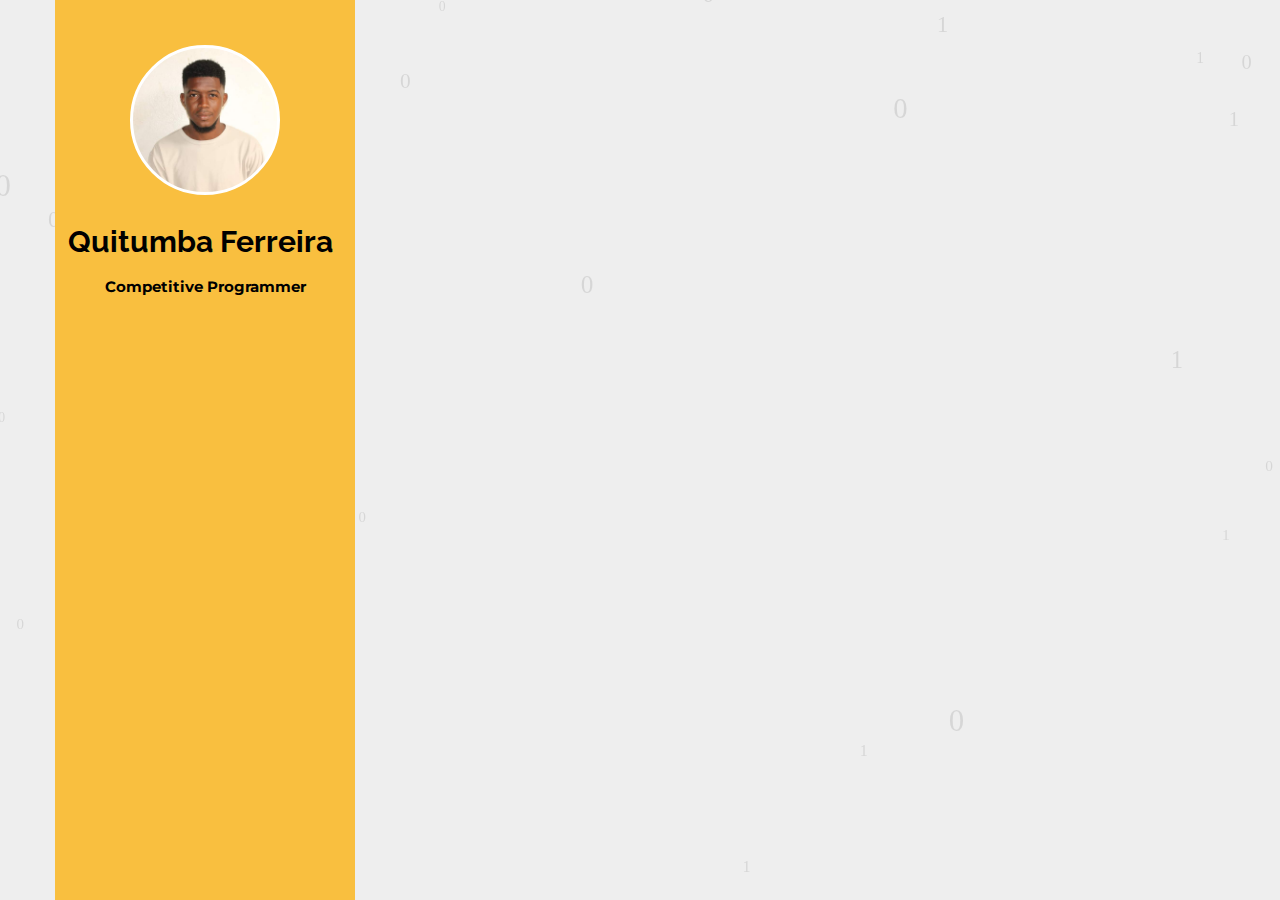
==== commit c1259c8e: "My portfolio - Im looking for new oportunity" ====
--- a/competitiveProgramming.html
+++ b/competitiveProgramming.html
@@ -41,7 +41,7 @@
             <aside id="colorlib-aside" role="complementary" class="border js-fullheight">
                <div class="text-center">
                   <div class="author-img" style="background-image: url(img/Quitumba.jpg);"></div>
-                  <h1 id="colorlib-logo"><a href="index.html">Quitumba Ferreira</a></h1>
+                  <h1 id="colorlib-logo"><a href="/">Quitumba Ferreira</a></h1>
                   <p><strong>Competitive Programmer</strong></p>
                </div>
             </aside>
